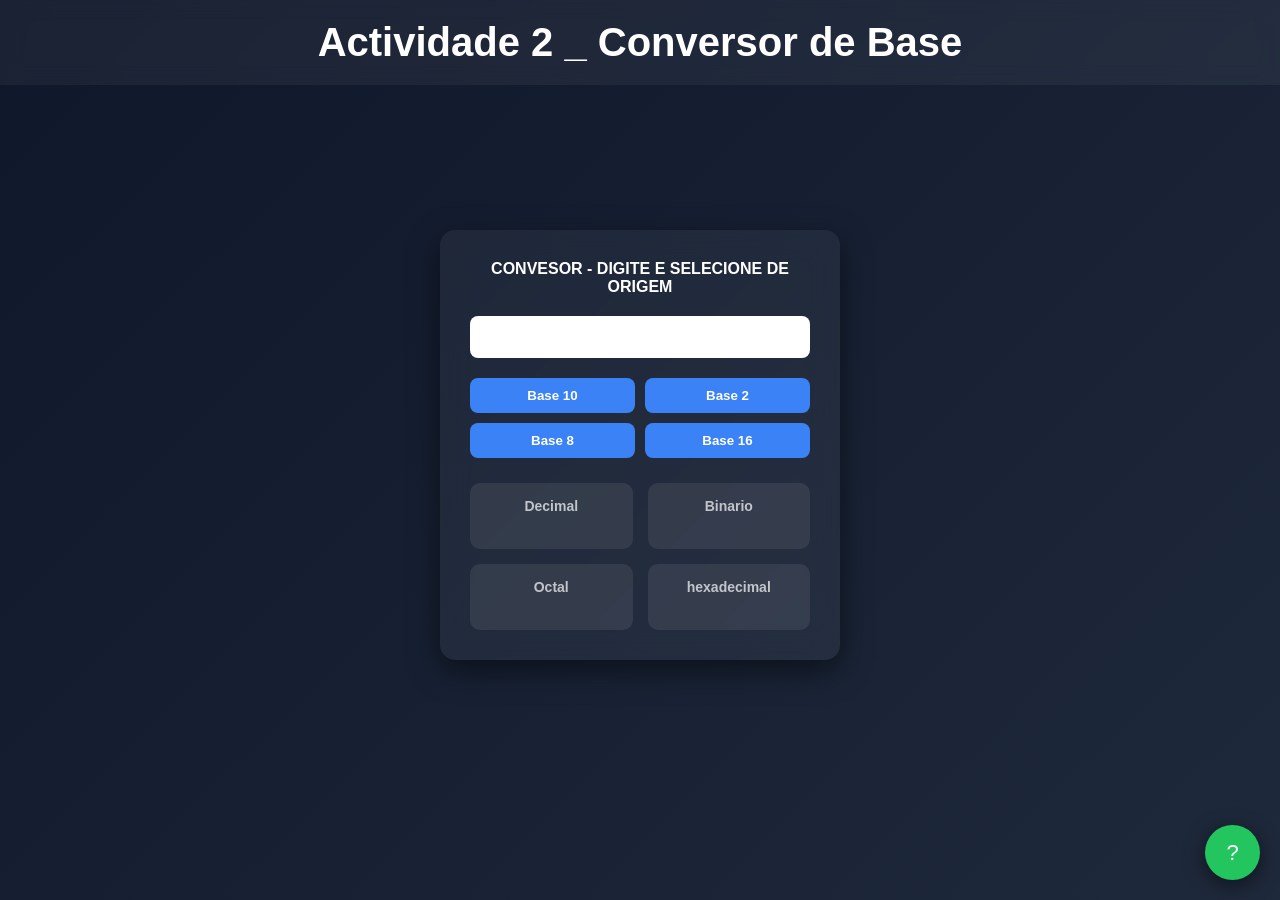
==== index.html @ ba4d08cb "first commit" ====
<!DOCTYPE html>
<html lang="en">
<head>
    <meta charset="UTF-8">
    <meta name="viewport" content="width=device-width, initial-scale=1.0">
    <title>Document</title>
    <link rel="stylesheet" href="style.css">
</head>
<body>
    <header>
        <h1>Actividade 2 _ Conversor de Base</h1>
    </header>
    <main>
        <divc class="content">
            <p>
                CONVESOR - DIGITE E SELECIONE DE ORIGEM
            </p>
            <div>
                <input  type="Digite o numero a comvertir" class="input">
                <div class="boton">
                    <button class="base10">Base 10 </button>
                    <button class="base2">Base 2</button>
                    <button class="base8">Base 8</button>
                    <button class="base16">Base 16</button>
                </div>
                <div class="covercao">
                  <div>
                    <p>Decimal</p>
                    <p class="base10_resultado"></p>
                  </div>
                  <div>
                    <p>Binario</p>
                    <p class="base2_resultado"></p>
                  </div><div>
                    <p>Octal</p>
                    <p class="base8_resultado"></p>
                  </div><div>
                    <p>hexadecimal</p>
                    <p class="base16_resultado"></p>
                  </div>
                </div>
            </div>
        </divc>
        <!-- BOTÃO -->
<button id="helpBtn">?</button>

<!-- PAINEL AVANÇADO -->
<div id="helpPanel" class="hidden">
    <h2>Como Converter</h2>

    <div id="explicacao">
        Clique em um botão para ver o passo a passo 👇
    </div>

    <div class="help-buttons">
        <button onclick="explicar(10)">Decimal</button>
        <button onclick="explicar(2)">Binário</button>
        <button onclick="explicar(8)">Octal</button>
        <button onclick="explicar(16)">Hexadecimal</button>
    </div>

    <button id="closeHelp">Fechar</button>
</div>
    
    </main>

    <script src="script.js"></script>
</body>
</html>
---- style.css ----
/* RESET */
* {
    margin: 0;
    padding: 0;
    box-sizing: border-box;
    font-family: Arial, Helvetica, sans-serif;
}

/* FUNDO */
body {
    background: linear-gradient(135deg, #0f172a, #1e293b);
    color: #fff;
    min-height: 100vh;
}

/* HEADER */
header {
    text-align: center;
    padding: 20px;
    font-size: 20px;
    font-weight: bold;
    background: rgba(255, 255, 255, 0.05);
    backdrop-filter: blur(10px);
}

/* CONTAINER PRINCIPAL */
main {
    display: flex;
    justify-content: center;
    align-items: center;
    height: 80vh;
}

.content {
    background: rgba(255, 255, 255, 0.05);
    padding: 30px;
    border-radius: 15px;
    width: 400px;
    backdrop-filter: blur(15px);
    box-shadow: 0 10px 30px rgba(0,0,0,0.5);
}

/* TEXTO */
.content p {
    text-align: center;
    margin-bottom: 20px;
    font-weight: bold;
}

/* INPUT */
.input {
    width: 100%;
    padding: 12px;
    border-radius: 8px;
    border: none;
    outline: none;
    margin-bottom: 20px;
    font-size: 16px;
}

/* BOTÕES */
.boton {
    display: grid;
    grid-template-columns: repeat(2, 1fr);
    gap: 10px;
    margin-bottom: 25px;
}

.boton button {
    padding: 10px;
    border: none;
    border-radius: 8px;
    background: #3b82f6;
    color: white;
    font-weight: bold;
    cursor: pointer;
    transition: 0.3s;
}

/* HOVER */
.boton button:hover {
    background: #2563eb;
    transform: scale(1.05);
}

/* RESULTADOS */
.covercao {
    display: grid;
    grid-template-columns: 1fr 1fr;
    gap: 15px;
}

.covercao div {
    background: rgba(255, 255, 255, 0.08);
    padding: 15px;
    border-radius: 10px;
    text-align: center;
}

/* TITULO RESULTADO */
.covercao div p:first-child {
    font-size: 14px;
    opacity: 0.7;
}

/* VALOR RESULTADO */
.covercao div p:last-child {
    font-size: 18px;
    font-weight: bold;
    margin-top: 5px;
    color: #22c55e;
}
/* BOTÃO */
#helpBtn {
    position: fixed;
    right: 20px;
    bottom: 20px;
    width: 55px;
    height: 55px;
    border-radius: 50%;
    border: none;
    background: #22c55e;
    color: white;
    font-size: 22px;
    cursor: pointer;
    box-shadow: 0 5px 20px rgba(0,0,0,0.5);
    transition: 0.3s;
}

#helpBtn:hover {
    transform: scale(1.1) rotate(10deg);
}

/* PAINEL */
#helpPanel {
    position: fixed;
    right: 20px;
    bottom: 90px;
    width: 320px;
    background: #1e293b;
    padding: 20px;
    border-radius: 12px;
    color: white;
    box-shadow: 0 10px 40px rgba(0,0,0,0.7);

    /* animação */
    transform: translateY(20px);
    opacity: 0;
    transition: all 0.3s ease;
}

/* QUANDO ABRE */
#helpPanel:not(.hidden) {
    transform: translateY(0);
    opacity: 1;
}

/* ESCONDER */
.hidden {
    display: none;
}

/* BOTÕES INTERNOS */
.help-buttons {
    display: grid;
    grid-template-columns: 1fr 1fr;
    gap: 8px;
    margin-top: 15px;
}

.help-buttons button {
    padding: 8px;
    border: none;
    border-radius: 6px;
    background: #3b82f6;
    color: white;
    cursor: pointer;
}

/* TEXTO */
#explicacao {
    margin-top: 10px;
    font-size: 14px;
    line-height: 1.5;
}

/* FECHAR */
#closeHelp {
    margin-top: 15px;
    width: 100%;
    padding: 8px;
    border: none;
    border-radius: 6px;
    background: #ef4444;
    color: white;
    cursor: pointer;
}
#explicacao {
    max-height: 250px;
    overflow-y: auto;
    background: rgba(0,0,0,0.2);
    padding: 10px;
    border-radius: 8px;
}
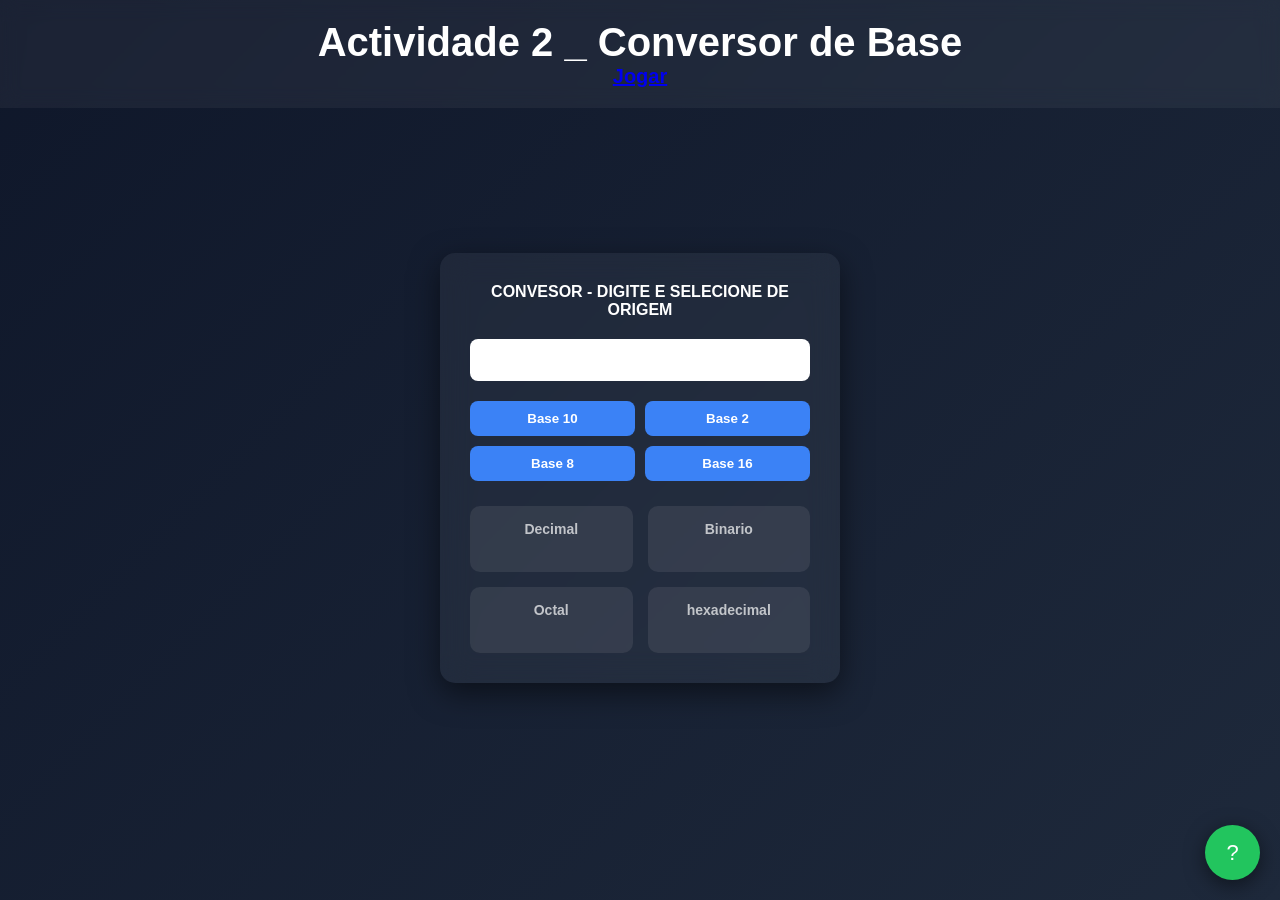
==== commit 65eba420: "jogo" ====
--- a/index.html
+++ b/index.html
@@ -9,6 +9,7 @@
 <body>
     <header>
         <h1>Actividade 2 _ Conversor de Base</h1>
+        <a href="./Jogo/index.html">Jogar</a>
     </header>
     <main>
         <divc class="content">
@@ -53,10 +54,7 @@
     </div>
 
     <div class="help-buttons">
-        <button onclick="explicar(10)">Decimal</button>
-        <button onclick="explicar(2)">Binário</button>
-        <button onclick="explicar(8)">Octal</button>
-        <button onclick="explicar(16)">Hexadecimal</button>
+  
     </div>
 
     <button id="closeHelp">Fechar</button>
